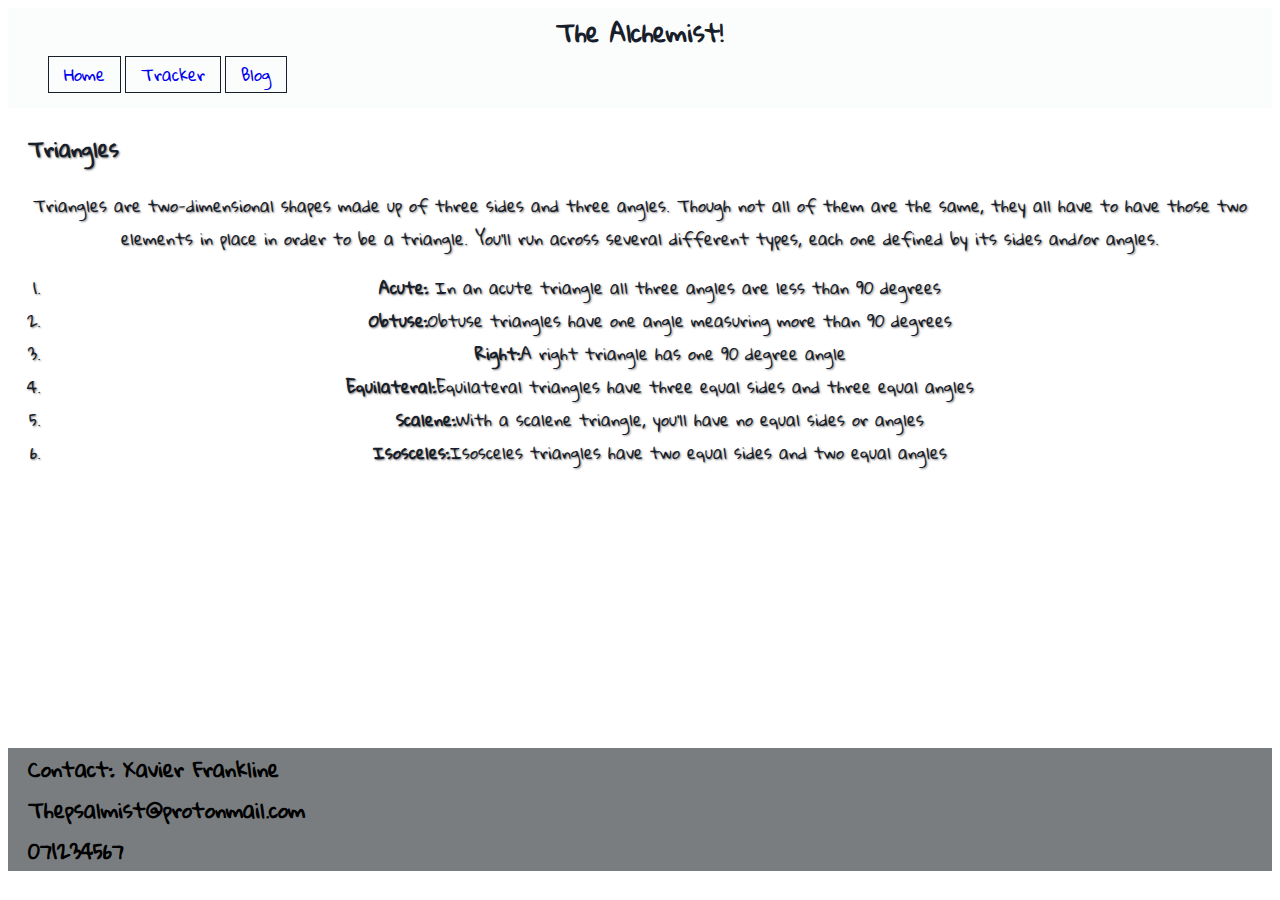
==== blog.html @ 8e78efbe "update to README.md file" ====
<!DOCTYPE html>
<html lang="en" dir="ltr">

<head>
  <meta charset="utf-8">
  <title>Triangle tracker</title>
  <link rel="stylesheet" href="css/styles.css" type="text/css" media="all">
  <link href="https://fonts.googleapis.com/css?family=Gloria+Hallelujah" rel="stylesheet">

</head>

<body>
  <header>
    <a href="index.html" class="logo">The Alchemist!</a>
    <nav>
      <ul class="navbar">
        <li><a href="index.html">Home</a></li>
        <li><a href="tracker.html">Tracker</a></li>
        <li><a href="blog.html">Blog</a></li>

      </ul>
    </nav>
  </header>
  <main>
    <section class="banner">
      <div class="blog">
        <h1 id="header3">Triangles</h1>
        <p>
          Triangles are two-dimensional shapes made up of three sides and three angles. Though not all of them are the same, they all have to have those two elements in place in order to be a triangle. You’ll run across several different types, each
          one defined by its sides and/or angles.
        </p>
        <p>
          <ol>
            <li><strong>Acute:</strong> In an acute triangle all three angles are less than 90 degrees</li>
            <li><strong>Obtuse:</strong>Obtuse triangles have one angle measuring more than 90 degrees</li>
            <li><strong>Right:</strong>A right triangle has one 90 degree angle</li>
            <li><strong>Equilateral:</strong>Equilateral triangles have three equal sides and three equal angles</li>
            <li><strong>Scalene:</strong>With a scalene triangle, you’ll have no equal sides or angles</li>
            <li><strong>Isosceles:</strong>Isosceles triangles have two equal sides and two equal angles</li>
          </ol>
        </p>


      </div>
    </section>

  </main>

  <footer>
    <div class="footer">
      <h2 id="header2">Contact: Xavier Frankline <br> Thepsalmist@protonmail.com <br> 071234567</h2>

    </div>
  </footer>

</body>

</html>
---- css/styles.css ----
* {
  text-decoration: none;
}

header {
  background-color: #FBFCFC;
  width: 100%;
  height: 100px;
}

header .logo {
  font-family: Gloria Hallelujah;
  font-size: 24px;
  font-weight: 900;
  color: #17202A;
  display: block;
  text-align: center;
  margin: 0 20px;
}

.navbar {
  display: block;
  margin: 0px auto;
}

.navbar li {
  display: inline-block;
  font-family: Gloria Hallelujah;
  font-size: 24px font-weight: 900;
  color: #17202A;
  display: inline-block;
  padding: 1px 15px;
  border: 1px solid;
}

.banner {
  width: 100%;
  height: 600px;
  background-image: url(https://images.pexels.com/photos/2988/pattern-triangles.jpg?auto=compress&cs=tinysrgb&dpr=2&h=650&w=940);
}

.alignment {
  position: absolute;
  top: 300px;
  left: 100px;
  right: 100px;
  bottom: 100px;
}

#header1 {
  font-family: Gloria Hallelujah;
  font-size: 80px;
  font-weight: bold;
  color: #17202A;
  display: block;
  text-align: center;
  margin: 20px 20px;
}

#paragraph1 {
  font-family: Gloria Hallelujah;
  font-size: 30px;
  font-weight: 900;
  color: #17202A;
  display: block;
  text-align: center;
  margin: 20px 20px;
}

.footer {
  display: block;
  width: 100%;
  background-color: #797D7F;
}

#header2 {
  font-family: Gloria Hallelujah;
  font-size: 20px;
  font-weight: bold;
  display: block;
  text-align: left;
  margin: 20px 20px;
}

.container {
  width: 320px;
  height: 500px;
  background-color: #FDFEFE;
  margin: 0 auto;
  position: relative;
  top: 80px;
  border-radius: 5px;
}

#form1 {
  font-family: Gloria Hallelujah;
  font-size: 20px;
  font-weight: bold;
  display: block;
  text-align: left;
  margin: 20px 20px;
  border-radius: 5px;
}

#paragraph2 {
  font-family: Gloria Hallelujah;
  font-size: 20px;
  font-weight: 900;
  color: #17202A;
  display: block;
  text-align: center;
  margin: 0px 20px;
}

#header3 {
  font-family: Gloria Hallelujah;
  font-size: 20px;
  font-weight: bold;
  display: block;
  text-align: left;
  margin: 20px 20px
}

.blog {
  font-family: Gloria Hallelujah;
  font-size: 16px;
  color: #17202A;
  text-align: center;
  text-shadow: 1px 1px 2px gray;
}
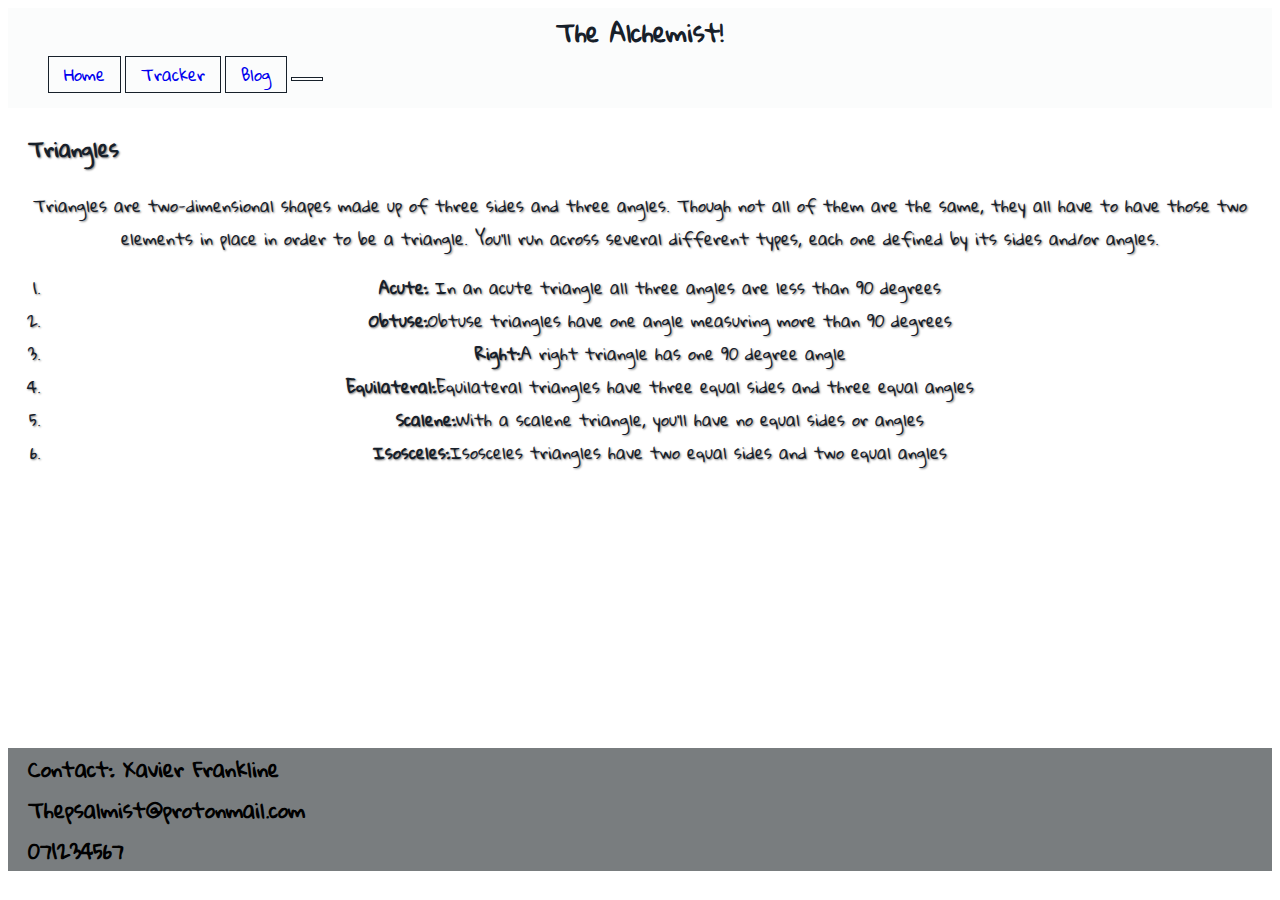
==== commit df08df78: "create blog.html file" ====
--- a/blog.html
+++ b/blog.html
@@ -17,6 +17,7 @@
         <li><a href="index.html">Home</a></li>
         <li><a href="tracker.html">Tracker</a></li>
         <li><a href="blog.html">Blog</a></li>
+        <li></li>
 
       </ul>
     </nav>
